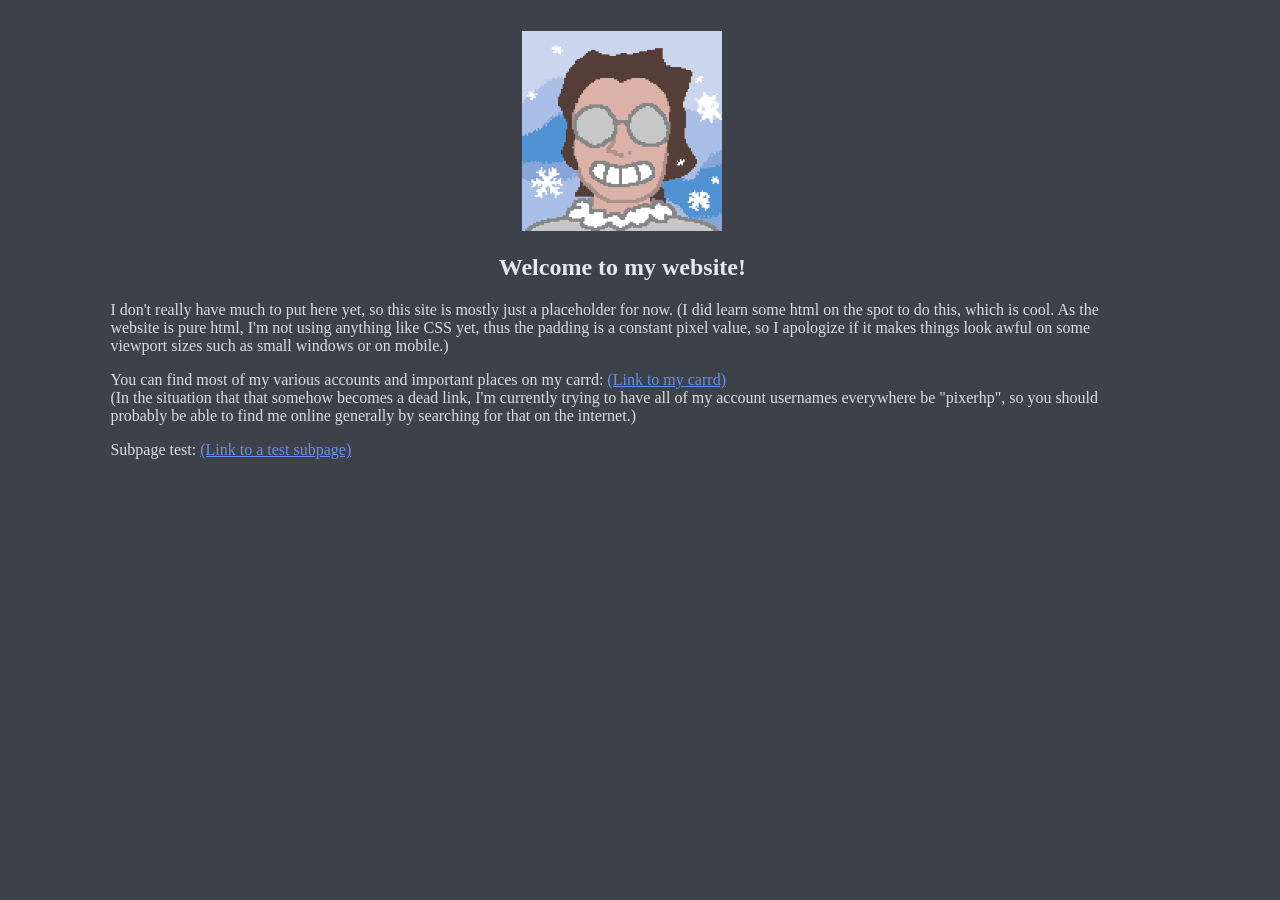
==== index.html @ cf9a6aa0 "Implement basic CSS test" ====
<!DOCTYPE html>
<html lang="en">

<head>
	<meta charset="utf-8">
	<meta name="viewport" content="width=device-width, initial-scale=1.0">
	<meta name="description" content="Pixer H. P.'s (currently placeholder) website.">
	<meta name="author" content="Pixer H. P.">
	<title>Pixer H. P.'s Website</title>
	<link rel="stylesheet" href="style.css">
</head>

<body>

	<section class="main_padded">
		<center><img src="christmas_2024_large.gif" alt="An artistic winter 2024 profile picture of Pixer's avatar character." width="200" height="200"></center>
		<center><h1>Welcome to my website!</h1></center>
		<p class="vpad">
			I don't really have much to put here yet, so this site is mostly just a placeholder for now. (I did learn some html on the spot to do this, which is cool. As the website is pure html, I'm not using anything like CSS yet, thus the padding is a constant pixel value, so I apologize if it makes things look awful on some viewport sizes such as small windows or on mobile.) <br>
		</p>
		<p class="vpad">
			You can find most of my various accounts and important places on my carrd: <a href="https://pixerhp.carrd.co/">(Link to my carrd)</a> <br>
			(In the situation that that somehow becomes a dead link, I'm currently trying to have all of my account usernames everywhere be "pixerhp", so you should probably be able to find me online generally by searching for that on the internet.) <br>
		</p>
		<p class="vpad">
			Subpage test: <a href="test.html">(Link to a test subpage)</a> <br>
		</p>
	</section>

</body>

</html> <!--this is a comment-->
---- style.css ----
body {
	background-color: #3d424a;
	color: #d8dee3;
}
h1 {
    color: #e1e8f0;
    text-align: center;
}
p {
}
a {
	color: #658ff0;
}

.main_padded{
    padding-top: clamp(8px, 2.5vh, 64px);
    padding-left: clamp(8px, 8vw, 200px);
    
    /* Elements scale dynamically too */
    width: 80vw; 
}
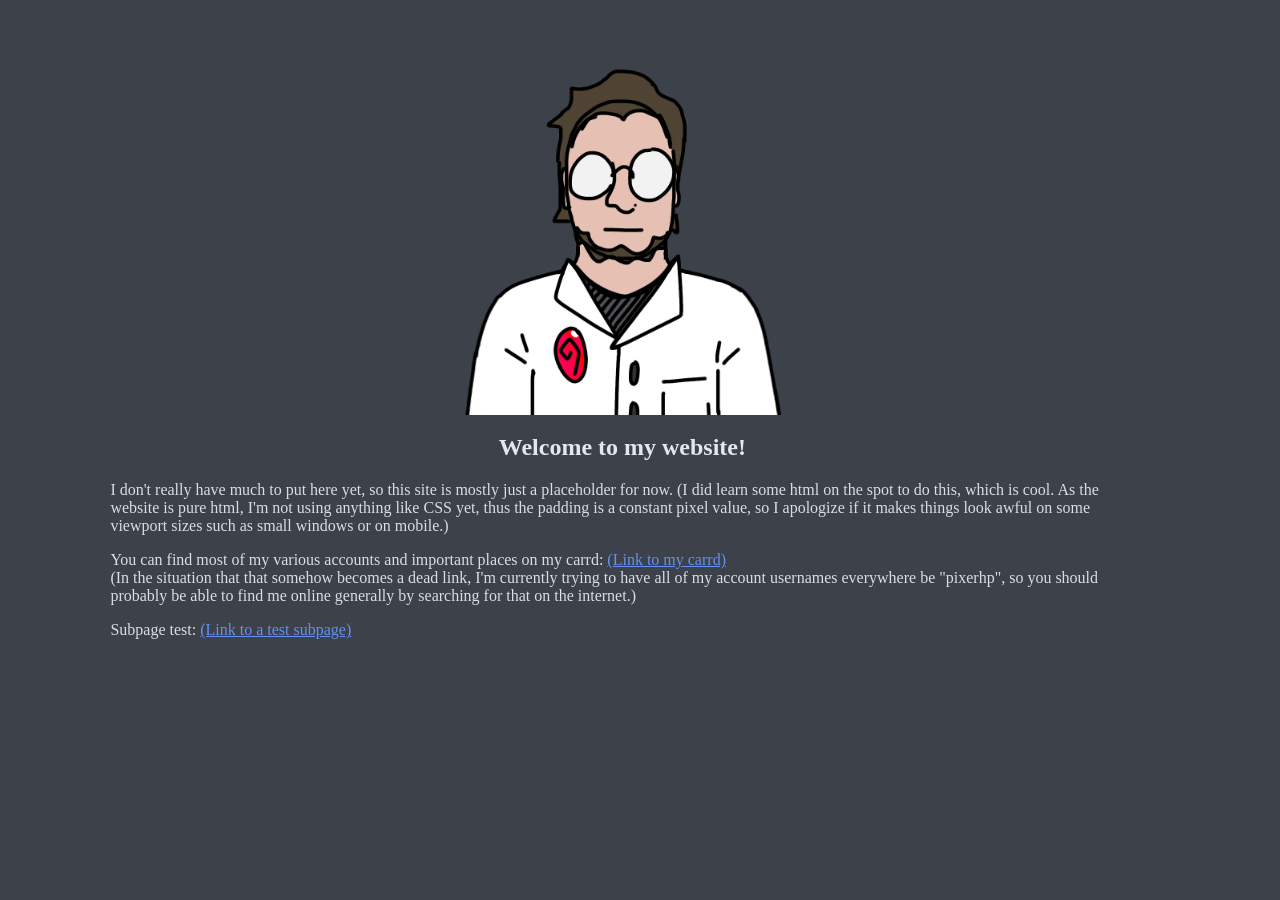
==== commit 3b479be8: "Update Pixer artwork" ====
--- a/index.html
+++ b/index.html
@@ -13,7 +13,9 @@
 <body>
 
 	<section class="main_padded">
-		<center><img src="christmas_2024_large.gif" alt="An artistic winter 2024 profile picture of Pixer's avatar character." width="200" height="200"></center>
+		<center><div style="width: clamp(128px, 45vw, 384px);">
+			<img src="assets/php_halfbody.png" alt="Half-body artwork of Pixer's sona character.">
+		</div></center>
 		<center><h1>Welcome to my website!</h1></center>
 		<p class="vpad">
 			I don't really have much to put here yet, so this site is mostly just a placeholder for now. (I did learn some html on the spot to do this, which is cool. As the website is pure html, I'm not using anything like CSS yet, thus the padding is a constant pixel value, so I apologize if it makes things look awful on some viewport sizes such as small windows or on mobile.) <br>
--- a/style.css
+++ b/style.css
@@ -11,11 +11,15 @@
 a {
 	color: #658ff0;
 }
+img {
+    max-width: 100%; /* Tells the image to never exceed its container width */
+    height: auto;
+    display: block; /* Removes the default extra spacing underneath images */
+}
 
 .main_padded{
-    padding-top: clamp(8px, 2.5vh, 64px);
+    padding-top: clamp(4px, 2.5vh, 64px);
     padding-left: clamp(8px, 8vw, 200px);
     
-    /* Elements scale dynamically too */
     width: 80vw; 
 }
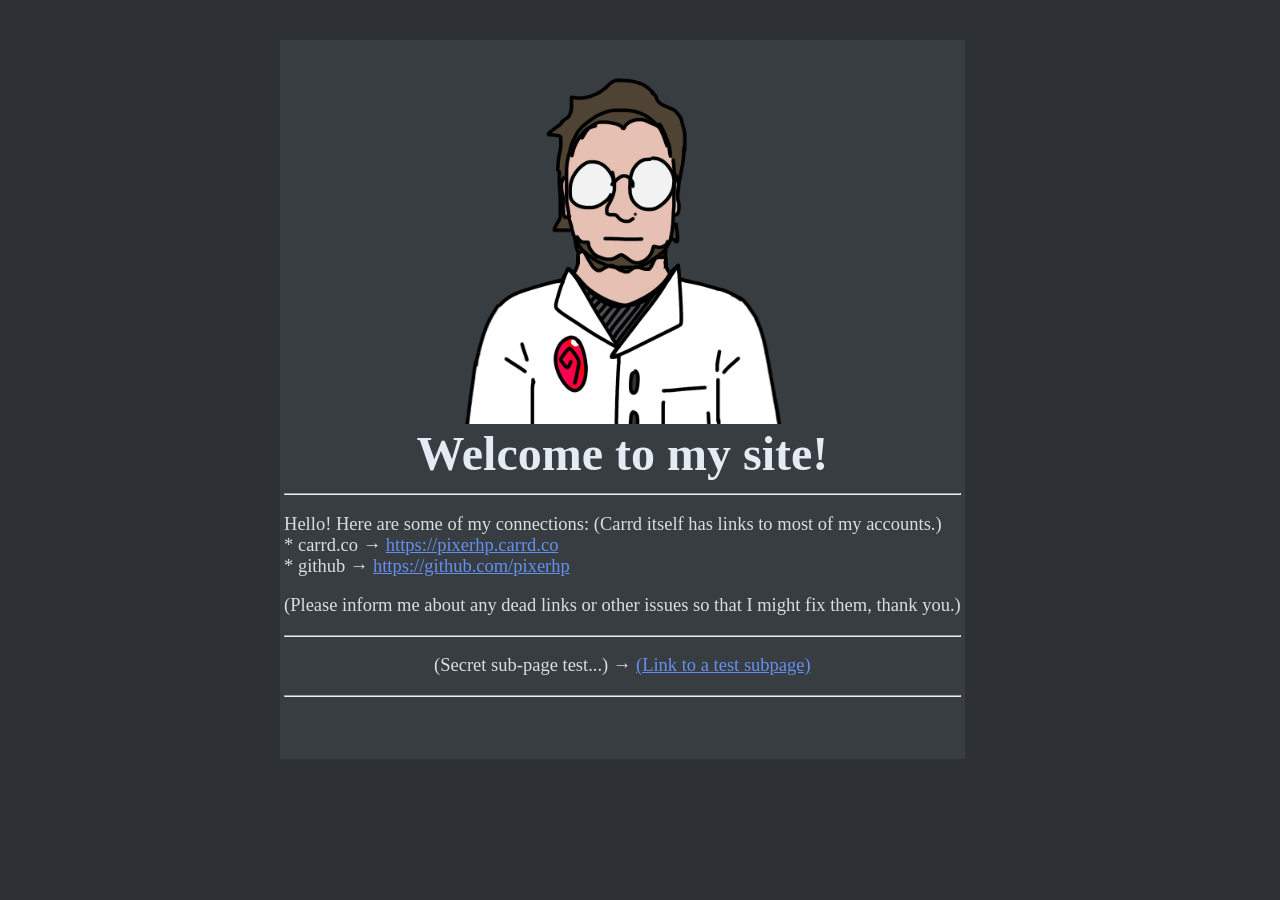
==== commit 276dcce2: "Edit site contents" ====
--- a/index.html
+++ b/index.html
@@ -13,20 +13,29 @@
 <body>
 
 	<section class="main_padded">
-		<center><div style="width: clamp(128px, 45vw, 384px);">
-			<img src="assets/php_halfbody.png" alt="Half-body artwork of Pixer's sona character.">
-		</div></center>
-		<center><h1>Welcome to my website!</h1></center>
-		<p class="vpad">
-			I don't really have much to put here yet, so this site is mostly just a placeholder for now. (I did learn some html on the spot to do this, which is cool. As the website is pure html, I'm not using anything like CSS yet, thus the padding is a constant pixel value, so I apologize if it makes things look awful on some viewport sizes such as small windows or on mobile.) <br>
-		</p>
-		<p class="vpad">
-			You can find most of my various accounts and important places on my carrd: <a href="https://pixerhp.carrd.co/">(Link to my carrd)</a> <br>
-			(In the situation that that somehow becomes a dead link, I'm currently trying to have all of my account usernames everywhere be "pixerhp", so you should probably be able to find me online generally by searching for that on the internet.) <br>
-		</p>
-		<p class="vpad">
-			Subpage test: <a href="test.html">(Link to a test subpage)</a> <br>
-		</p>
+		<div class="fit_content_container" style="background-color: #383d42;"> <div style="padding-left: 4px; padding-right: 4px;">
+			<center><div style="width: clamp(128px, 45vw, 384px);">
+				<img src="assets/php_halfbody.png" alt="Half-body artwork of Pixer's sona character.">
+			</div></center>
+			<div class="fit_content_container">
+				<h1 style="margin-top: 2px; margin-bottom: 12px;">Welcome to my site!</h1>
+				<hr>
+				<p>
+					Hello! Here are some of my connections: (Carrd itself has links to most of my accounts.)<br>
+					* carrd.co → <a href="https://pixerhp.carrd.co">https://pixerhp.carrd.co</a><br>
+					* github → <a href="https://github.com/pixerhp">https://github.com/pixerhp</a><br>
+				</p>
+				<p>
+					(Please inform me about any dead links or other issues so that I might fix them, thank you.)
+				</p>
+				<hr>
+				<center><p>
+					(Secret sub-page test...) → <a href="test.html">(Link to a test subpage)</a>
+				</p></center>
+				<hr>
+				<br><br><br>
+			</div>
+		</div>
 	</section>
 
 </body>
--- a/style.css
+++ b/style.css
@@ -1,12 +1,14 @@
 body {
-	background-color: #3d424a;
+	background-color: #2d3136;
 	color: #d8dee3;
 }
 h1 {
-    color: #e1e8f0;
+    color: #e4ebf2;
     text-align: center;
+	font-size:clamp(32px, 6.5vw, 48px);
 }
 p {
+	font-size:clamp(14px, 3vw, 18.5px);
 }
 a {
 	color: #658ff0;
@@ -17,9 +19,16 @@
     display: block; /* Removes the default extra spacing underneath images */
 }
 
-.main_padded{
-    padding-top: clamp(4px, 2.5vh, 64px);
+.main_padded {
+    padding-top: clamp(4px, 4vh, 32px);
     padding-left: clamp(8px, 8vw, 200px);
-    
     width: 80vw; 
+}
+.colorcolumn {
+	background-color: #3498db;
+	min-height: 100vh; 
+}
+.fit_content_container {
+	width: fit-content;
+	margin: 0 auto;
 }
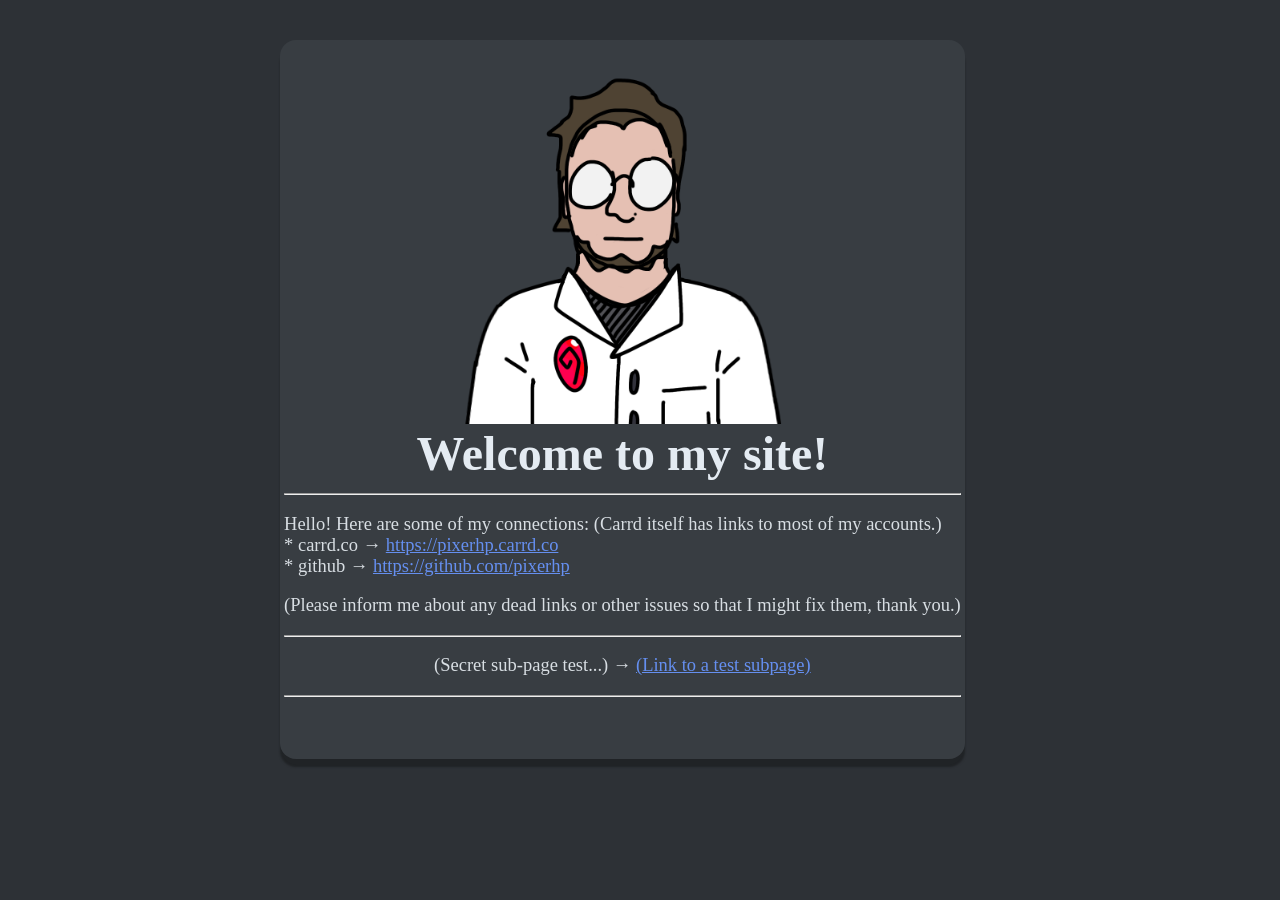
==== commit afce644d: "Add rounded corners and drop shadow" ====
--- a/index.html
+++ b/index.html
@@ -13,7 +13,7 @@
 <body>
 
 	<section class="main_padded">
-		<div class="fit_content_container" style="background-color: #383d42;"> <div style="padding-left: 4px; padding-right: 4px;">
+		<div class="fit_content_container" style="background-color: #383d42; border-radius: 12pt; box-shadow: 0px 8px 2px #202326;"> <div style="padding-left: 4px; padding-right: 4px;">
 			<center><div style="width: clamp(128px, 45vw, 384px);">
 				<img src="assets/php_halfbody.png" alt="Half-body artwork of Pixer's sona character.">
 			</div></center>
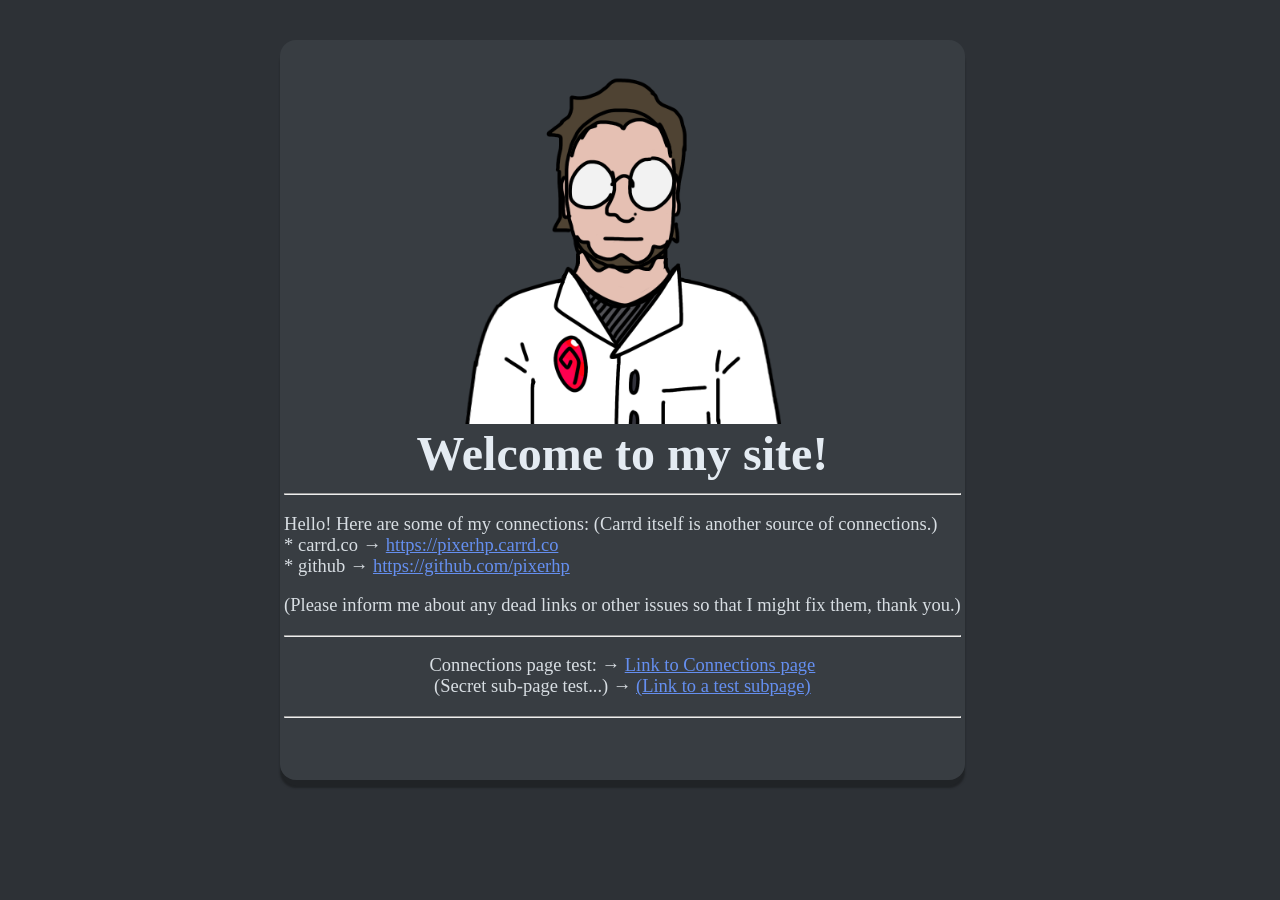
==== commit ec1f2c8c: "Connections page + Style revision progress" ====
--- a/index.html
+++ b/index.html
@@ -11,7 +11,6 @@
 </head>
 
 <body>
-
 	<section class="main_padded">
 		<div class="fit_content_container" style="background-color: #383d42; border-radius: 12pt; box-shadow: 0px 8px 2px #202326;"> <div style="padding-left: 4px; padding-right: 4px;">
 			<center><div style="width: clamp(128px, 45vw, 384px);">
@@ -21,7 +20,7 @@
 				<h1 style="margin-top: 2px; margin-bottom: 12px;">Welcome to my site!</h1>
 				<hr>
 				<p>
-					Hello! Here are some of my connections: (Carrd itself has links to most of my accounts.)<br>
+					Hello! Here are some of my connections: (Carrd itself is another source of connections.)<br>
 					* carrd.co → <a href="https://pixerhp.carrd.co">https://pixerhp.carrd.co</a><br>
 					* github → <a href="https://github.com/pixerhp">https://github.com/pixerhp</a><br>
 				</p>
@@ -30,6 +29,7 @@
 				</p>
 				<hr>
 				<center><p>
+					Connections page test: → <a href="connections.html">Link to Connections page</a><br>
 					(Secret sub-page test...) → <a href="test.html">(Link to a test subpage)</a>
 				</p></center>
 				<hr>
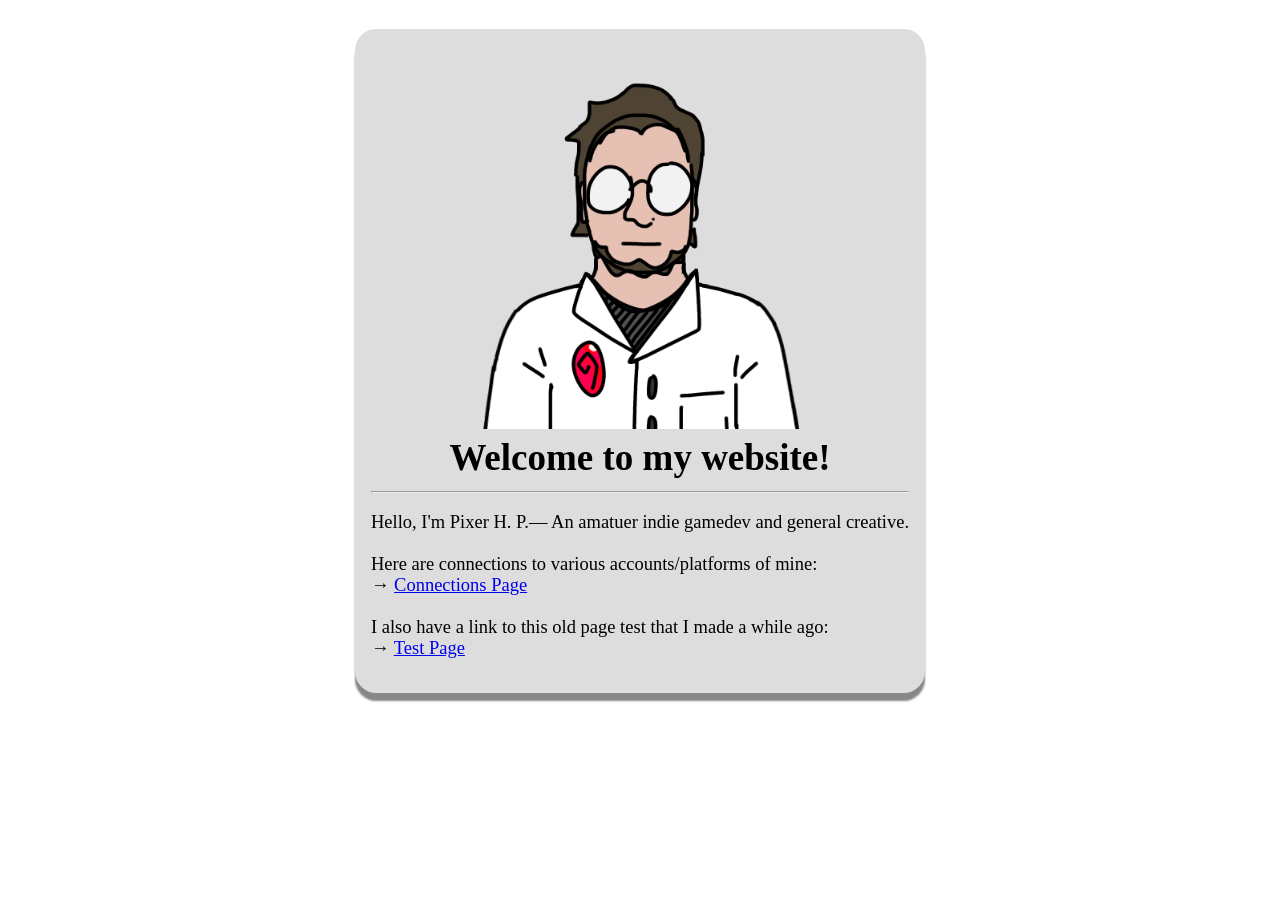
==== commit 9ab82560: "Upgrade and clean rest of website" ====
--- a/index.html
+++ b/index.html
@@ -4,39 +4,35 @@
 <head>
 	<meta charset="utf-8">
 	<meta name="viewport" content="width=device-width, initial-scale=1.0">
-	<meta name="description" content="Pixer H. P.'s (currently placeholder) website.">
+	<title>Pixer H. P.'s Website</title>
+	<meta name="description" content="Pixer H. P.'s personal multi-purpose website.">
 	<meta name="author" content="Pixer H. P.">
-	<title>Pixer H. P.'s Website</title>
-	<link rel="stylesheet" href="style.css">
+	<link rel="stylesheet" href="common.css">
+	<link rel="stylesheet" href="themes/light-theme.css" media="(prefers-color-scheme: light)">
+    <link rel="stylesheet" href="themes/dark-theme.css" media="(prefers-color-scheme: dark)">
 </head>
 
 <body>
-	<section class="main_padded">
-		<div class="fit_content_container" style="background-color: #383d42; border-radius: 12pt; box-shadow: 0px 8px 2px #202326;"> <div style="padding-left: 4px; padding-right: 4px;">
+	<center><div class="carrdbox-wrapper">
+		<br>
+		<div class="carrdbox">
 			<center><div style="width: clamp(128px, 45vw, 384px);">
 				<img src="assets/php_halfbody.png" alt="Half-body artwork of Pixer's sona character.">
 			</div></center>
-			<div class="fit_content_container">
-				<h1 style="margin-top: 2px; margin-bottom: 12px;">Welcome to my site!</h1>
-				<hr>
-				<p>
-					Hello! Here are some of my connections: (Carrd itself is another source of connections.)<br>
-					* carrd.co → <a href="https://pixerhp.carrd.co">https://pixerhp.carrd.co</a><br>
-					* github → <a href="https://github.com/pixerhp">https://github.com/pixerhp</a><br>
-				</p>
-				<p>
-					(Please inform me about any dead links or other issues so that I might fix them, thank you.)
-				</p>
-				<hr>
-				<center><p>
-					Connections page test: → <a href="connections.html">Link to Connections page</a><br>
-					(Secret sub-page test...) → <a href="test.html">(Link to a test subpage)</a>
-				</p></center>
-				<hr>
-				<br><br><br>
-			</div>
+			<h1 style="margin-top: 2px; margin-bottom: 12px;">Welcome to my website!</h1>
+			<hr>
+			<p style="text-align: left;">
+				Hello, I'm Pixer H. P.— An amatuer indie gamedev and general creative.<br>
+				<br>
+				Here are connections to various accounts/platforms of mine:<br>
+				→ <a href="connections.html">Connections Page</a><br>
+				<br>
+				I also have a link to this old page test that I made a while ago:<br>
+				→ <a href="test-zone.html">Test Page</a>
+			</p>
 		</div>
-	</section>
+	</div></center>
+
 
 </body>
 
--- a/common.css
+++ b/common.css
@@ -0,0 +1,19 @@
+body {
+	font-size: clamp(14px, 3vw, 18.5px);
+}
+img {
+    max-width: 100%; /* (Prevents the image from exceeding its container width.) */
+    height: auto;
+}
+
+.carrdbox-wrapper {
+	display: inline-flex;
+	flex-direction: column;
+	width: fit-content;
+}
+.carrdbox {
+	border-radius: 16pt;
+	background-color: #484e54;
+	box-shadow: 0px 8px 2px;
+	padding: 16px;
+}
--- a/themes/light-theme.css
+++ b/themes/light-theme.css
@@ -0,0 +1,4 @@
+.carrdbox {
+	background-color: #dddddd;
+	box-shadow: 0px 8px 2px #888888; 
+}
--- a/themes/dark-theme.css
+++ b/themes/dark-theme.css
@@ -0,0 +1,15 @@
+body {
+	background-color: #2d3136;
+	color: #d8dee3;
+}
+a {
+	color: #6199fa; 
+}
+a:visited {
+	color: #af75ff;
+}
+
+.carrdbox {
+	background-color: #40454B;
+	box-shadow: 0px 8px 2px #202326;
+}
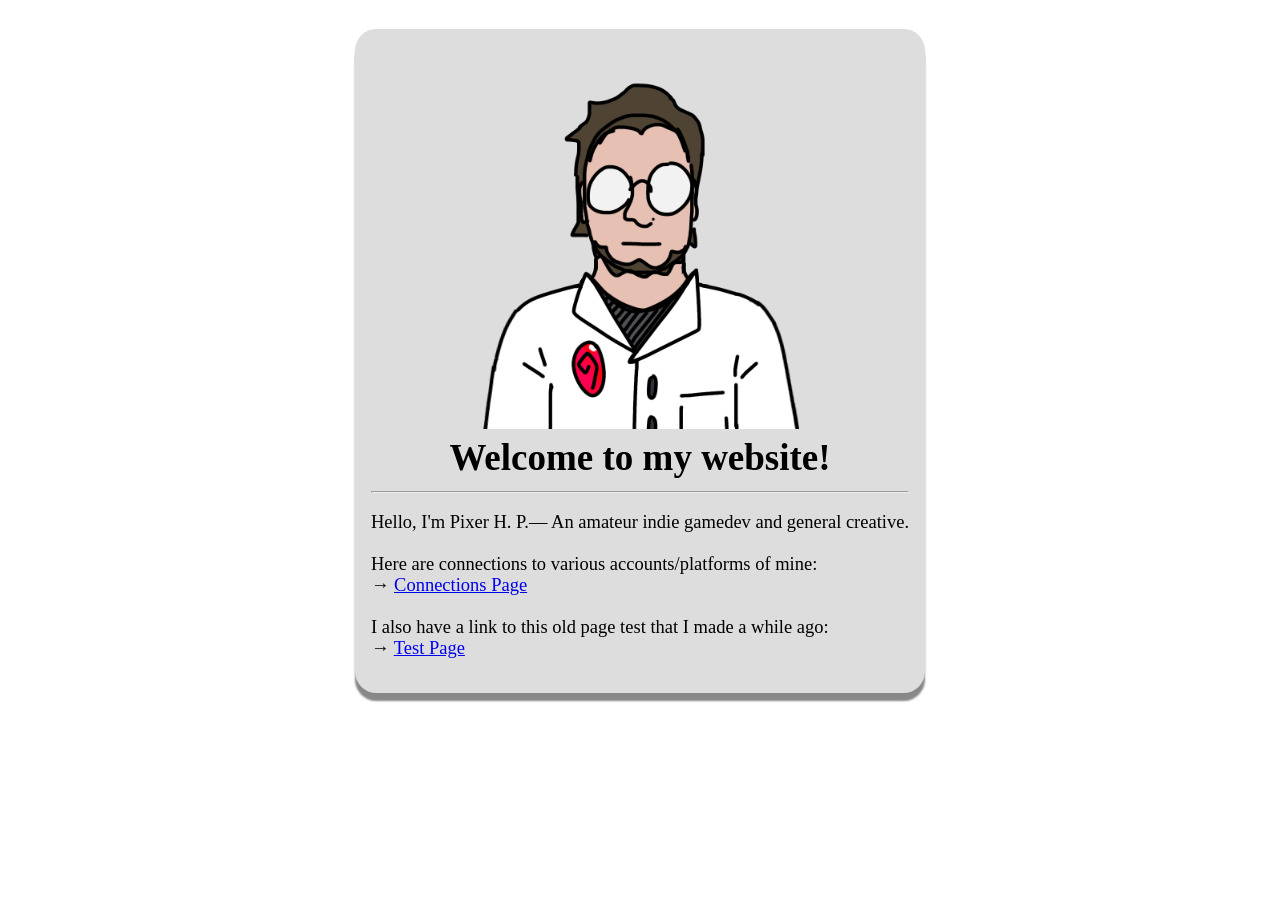
==== commit 6d6ae3e2: "Fix typo with "amateur"" ====
--- a/index.html
+++ b/index.html
@@ -17,12 +17,12 @@
 		<br>
 		<div class="carrdbox">
 			<center><div style="width: clamp(128px, 45vw, 384px);">
-				<img src="assets/php_halfbody.png" alt="Half-body artwork of Pixer's sona character.">
+				<img src="images/php_halfbody.png" alt="Half-body artwork of Pixer's sona character.">
 			</div></center>
 			<h1 style="margin-top: 2px; margin-bottom: 12px;">Welcome to my website!</h1>
 			<hr>
 			<p style="text-align: left;">
-				Hello, I'm Pixer H. P.— An amatuer indie gamedev and general creative.<br>
+				Hello, I'm Pixer H. P.— An amateur indie gamedev and general creative.<br>
 				<br>
 				Here are connections to various accounts/platforms of mine:<br>
 				→ <a href="connections.html">Connections Page</a><br>
